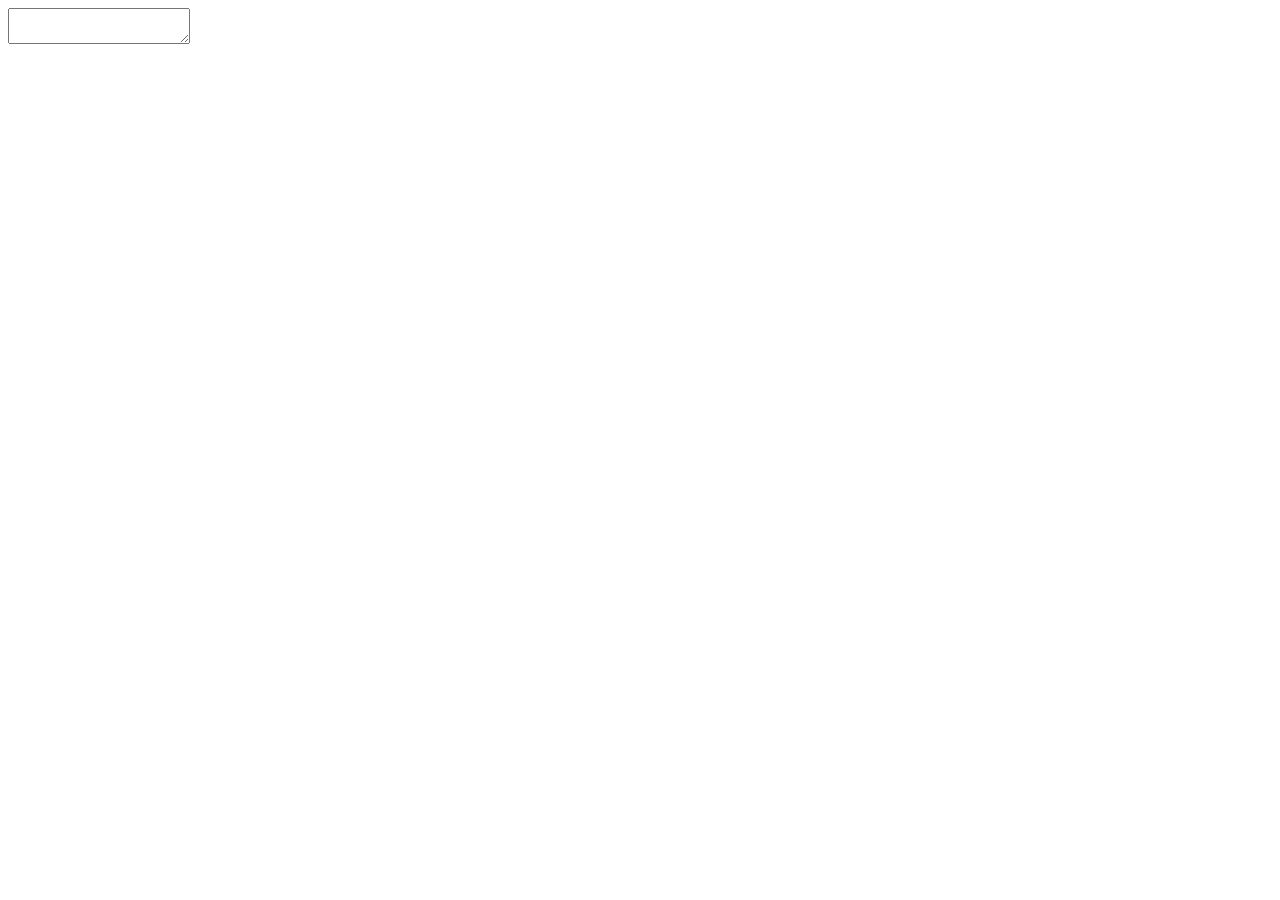
==== index.html @ db770cbd "Ordered directory contents" ====
<DOCTYPE html>
<html>
<head>
	<script src="http://ajax.googleapis.com/ajax/libs/jquery/1.11.1/jquery.min.js"></script>
    <script src="js/unjsonify.js"></script>
    <link href="css/styles.css" media="all" rel="stylesheet" type="text/css" />
</head>
<textarea id="jsonText"></textarea>

<script>

$(document).ready(function() {
	$(document).on("click", "a.expandable", function(){
        $(this).parent().children('div').toggle();
});

$('#jsonText').keypress(function(e) {
		if(e.charCode === 13) {
            unjsonify($(this).val(), function(data){
                 $(document.body).prepend(data);
            });
		}
	});

});
  

</script>

</html>
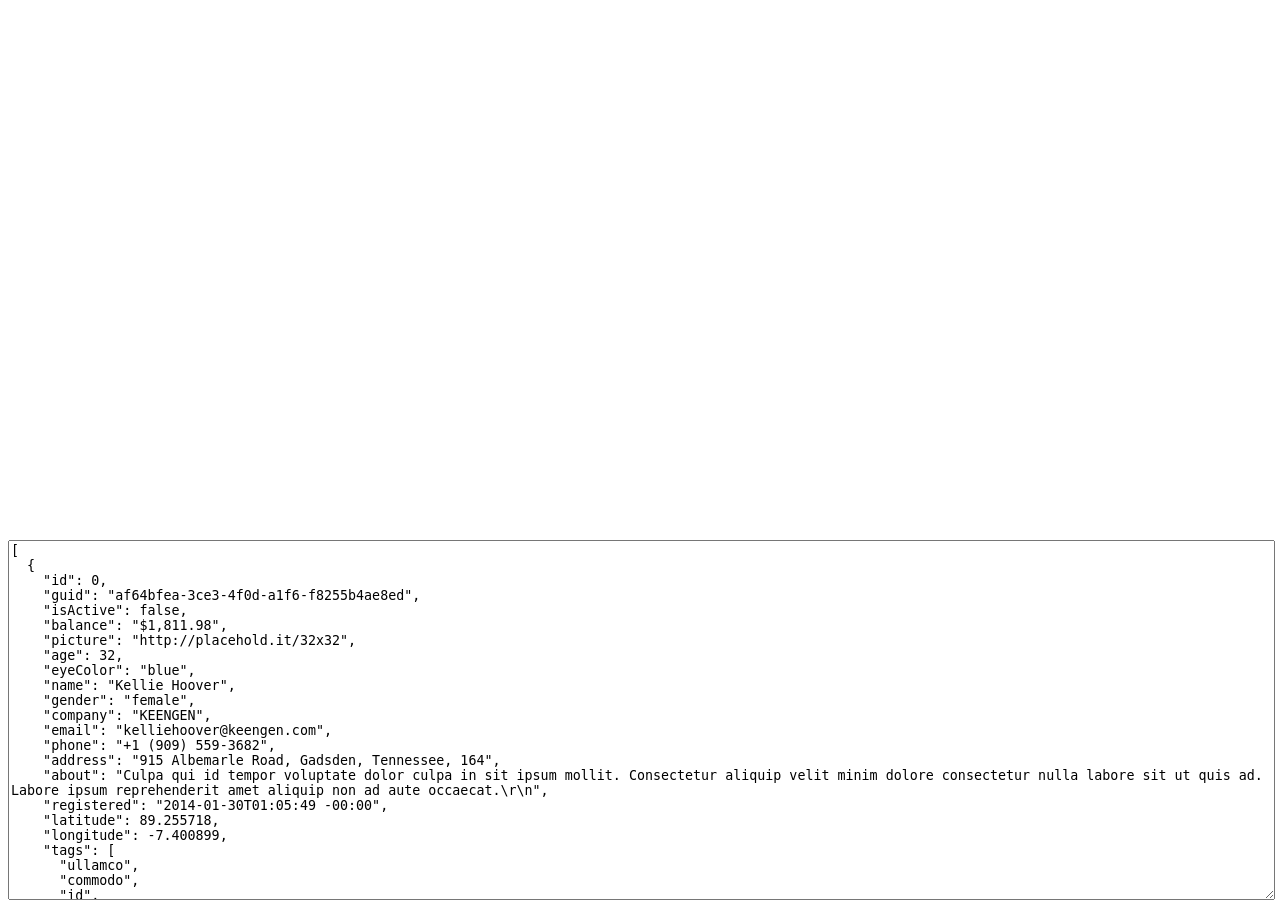
==== commit 62492e4a: "Gradual Improvements, tomorrow will re-write to be more semantic and utilise jquery to make life eas" ====
--- a/index.html
+++ b/index.html
@@ -5,7 +5,324 @@
     <script src="js/unjsonify.js"></script>
     <link href="css/styles.css" media="all" rel="stylesheet" type="text/css" />
 </head>
-<textarea id="jsonText"></textarea>
+
+<div class="container">
+
+
+
+</div>
+
+<!--Fill with ipsum json-->
+<textarea id="jsonText">[
+  {
+    "id": 0,
+    "guid": "af64bfea-3ce3-4f0d-a1f6-f8255b4ae8ed",
+    "isActive": false,
+    "balance": "$1,811.98",
+    "picture": "http://placehold.it/32x32",
+    "age": 32,
+    "eyeColor": "blue",
+    "name": "Kellie Hoover",
+    "gender": "female",
+    "company": "KEENGEN",
+    "email": "kelliehoover@keengen.com",
+    "phone": "+1 (909) 559-3682",
+    "address": "915 Albemarle Road, Gadsden, Tennessee, 164",
+    "about": "Culpa qui id tempor voluptate dolor culpa in sit ipsum mollit. Consectetur aliquip velit minim dolore consectetur nulla labore sit ut quis ad. Labore ipsum reprehenderit amet aliquip non ad aute occaecat.\r\n",
+    "registered": "2014-01-30T01:05:49 -00:00",
+    "latitude": 89.255718,
+    "longitude": -7.400899,
+    "tags": [
+      "ullamco",
+      "commodo",
+      "id",
+      "labore",
+      "tempor",
+      "Lorem",
+      "enim"
+    ],
+    "friends": [
+      {
+        "id": 0,
+        "name": "Maura Olson"
+      },
+      {
+        "id": 1,
+        "name": "Mccullough Frye"
+      },
+      {
+        "id": 2,
+        "name": "Rose Petersen"
+      }
+    ],
+    "greeting": "Hello, Kellie Hoover! You have 4 unread messages.",
+    "favoriteFruit": "banana"
+  },
+  {
+    "id": 1,
+    "guid": "90273ff7-8518-4cca-ac38-96da075dc3c1",
+    "isActive": true,
+    "balance": "$2,322.66",
+    "picture": "http://placehold.it/32x32",
+    "age": 25,
+    "eyeColor": "green",
+    "name": "Vonda Garner",
+    "gender": "female",
+    "company": "SNIPS",
+    "email": "vondagarner@snips.com",
+    "phone": "+1 (903) 593-2180",
+    "address": "560 Gaylord Drive, Dyckesville, Arkansas, 4079",
+    "about": "Laborum reprehenderit excepteur proident magna id consequat amet sint elit aliquip excepteur. Exercitation Lorem labore veniam duis. Sint culpa esse culpa in labore irure mollit pariatur nulla voluptate enim. Proident ex elit minim adipisicing non exercitation exercitation sunt ipsum cupidatat. Dolor nisi non ad non ut nisi ad ad aliquip. Irure reprehenderit veniam non voluptate fugiat consectetur nulla adipisicing excepteur laborum in reprehenderit. Officia culpa laborum quis aliquip dolore consectetur ad exercitation culpa.\r\n",
+    "registered": "2014-01-15T09:11:08 -00:00",
+    "latitude": -68.713516,
+    "longitude": 145.808526,
+    "tags": [
+      "enim",
+      "laborum",
+      "veniam",
+      "commodo",
+      "aliqua",
+      "dolor",
+      "consectetur"
+    ],
+    "friends": [
+      {
+        "id": 0,
+        "name": "Cristina Cohen"
+      },
+      {
+        "id": 1,
+        "name": "Clemons Henry"
+      },
+      {
+        "id": 2,
+        "name": "Dianne Jensen"
+      }
+    ],
+    "greeting": "Hello, Vonda Garner! You have 4 unread messages.",
+    "favoriteFruit": "banana"
+  },
+  {
+    "id": 2,
+    "guid": "c4dd2c6f-5b47-480c-b803-326da2eefff4",
+    "isActive": true,
+    "balance": "$3,385.53",
+    "picture": "http://placehold.it/32x32",
+    "age": 26,
+    "eyeColor": "brown",
+    "name": "Leach Simpson",
+    "gender": "male",
+    "company": "ANACHO",
+    "email": "leachsimpson@anacho.com",
+    "phone": "+1 (815) 570-2735",
+    "address": "651 Vandam Street, Tecolotito, Texas, 8814",
+    "about": "Magna sit aute do proident velit exercitation officia nulla eiusmod officia. Est exercitation ea officia cillum deserunt officia quis veniam adipisicing pariatur eu. Lorem ullamco adipisicing esse deserunt fugiat quis est.\r\n",
+    "registered": "2014-03-20T09:08:15 -00:00",
+    "latitude": -29.147048,
+    "longitude": -17.169712,
+    "tags": [
+      "voluptate",
+      "mollit",
+      "esse",
+      "in",
+      "mollit",
+      "ad",
+      "consequat"
+    ],
+    "friends": [
+      {
+        "id": 0,
+        "name": "Rosetta Velazquez"
+      },
+      {
+        "id": 1,
+        "name": "Paul Moon"
+      },
+      {
+        "id": 2,
+        "name": "Araceli Baker"
+      }
+    ],
+    "greeting": "Hello, Leach Simpson! You have 8 unread messages.",
+    "favoriteFruit": "strawberry"
+  },
+  {
+    "id": 3,
+    "guid": "4a289de9-df3a-4567-8cd8-2c2a9480e848",
+    "isActive": false,
+    "balance": "$3,839.99",
+    "picture": "http://placehold.it/32x32",
+    "age": 27,
+    "eyeColor": "brown",
+    "name": "Tucker Mcgee",
+    "gender": "male",
+    "company": "CHILLIUM",
+    "email": "tuckermcgee@chillium.com",
+    "phone": "+1 (824) 440-2557",
+    "address": "502 Harkness Avenue, Greenbush, Federated States Of Micronesia, 2116",
+    "about": "Pariatur eu excepteur culpa id voluptate non excepteur ipsum ullamco. Amet voluptate minim ut minim. Cupidatat labore laboris labore anim aute esse culpa pariatur cupidatat. Commodo ex laboris labore adipisicing duis sunt id do officia veniam ex. Veniam commodo incididunt mollit exercitation aliquip reprehenderit proident consequat nostrud dolor.\r\n",
+    "registered": "2014-03-05T00:09:10 -00:00",
+    "latitude": -29.330005,
+    "longitude": -169.779663,
+    "tags": [
+      "non",
+      "aliqua",
+      "eu",
+      "excepteur",
+      "exercitation",
+      "Lorem",
+      "laborum"
+    ],
+    "friends": [
+      {
+        "id": 0,
+        "name": "Aurora Barker"
+      },
+      {
+        "id": 1,
+        "name": "Alston Yang"
+      },
+      {
+        "id": 2,
+        "name": "Tate Roach"
+      }
+    ],
+    "greeting": "Hello, Tucker Mcgee! You have 10 unread messages.",
+    "favoriteFruit": "banana"
+  },
+  {
+    "id": 4,
+    "guid": "65f7fc34-0c4b-4a23-8f5f-e68508f8182b",
+    "isActive": true,
+    "balance": "$2,318.72",
+    "picture": "http://placehold.it/32x32",
+    "age": 25,
+    "eyeColor": "brown",
+    "name": "Barr Mclean",
+    "gender": "male",
+    "company": "QUADEEBO",
+    "email": "barrmclean@quadeebo.com",
+    "phone": "+1 (824) 596-2899",
+    "address": "584 Exeter Street, Kempton, Rhode Island, 9537",
+    "about": "Eiusmod magna exercitation proident excepteur velit irure eiusmod ut nostrud qui minim consectetur sit. Minim nulla dolore laboris quis labore pariatur ipsum ea irure anim ad in ea. Culpa tempor quis laboris velit reprehenderit aliquip in consectetur culpa sunt consectetur est laboris. Incididunt adipisicing ex enim veniam consectetur commodo. Commodo cupidatat proident ut ex voluptate duis quis labore.\r\n",
+    "registered": "2014-03-10T00:19:48 -00:00",
+    "latitude": -52.366339,
+    "longitude": -86.061741,
+    "tags": [
+      "ut",
+      "est",
+      "velit",
+      "non",
+      "in",
+      "est",
+      "voluptate"
+    ],
+    "friends": [
+      {
+        "id": 0,
+        "name": "Jeanie Sears"
+      },
+      {
+        "id": 1,
+        "name": "Fuller Keller"
+      },
+      {
+        "id": 2,
+        "name": "Nielsen Guy"
+      }
+    ],
+    "greeting": "Hello, Barr Mclean! You have 1 unread messages.",
+    "favoriteFruit": "banana"
+  },
+  {
+    "id": 5,
+    "guid": "c8ae5f98-a6e8-4599-9f60-21e9666b308a",
+    "isActive": true,
+    "balance": "$3,381.16",
+    "picture": "http://placehold.it/32x32",
+    "age": 36,
+    "eyeColor": "brown",
+    "name": "Wiggins Maldonado",
+    "gender": "male",
+    "company": "OPPORTECH",
+    "email": "wigginsmaldonado@opportech.com",
+    "phone": "+1 (965) 528-3205",
+    "address": "584 Marconi Place, Titanic, South Carolina, 5871",
+    "about": "Irure minim sunt ea duis occaecat adipisicing deserunt commodo laboris laborum consectetur nulla quis. Labore et enim deserunt enim labore nostrud id et irure quis incididunt anim. Est eiusmod excepteur quis incididunt fugiat pariatur. In mollit ut et eu enim nisi nulla. Minim cillum do nisi aliquip sint labore pariatur et. Esse qui occaecat irure anim reprehenderit occaecat sint do irure quis qui voluptate.\r\n",
+    "registered": "2014-07-12T07:28:53 -01:00",
+    "latitude": 35.870117,
+    "longitude": 154.859492,
+    "tags": [
+      "adipisicing",
+      "Lorem",
+      "id",
+      "culpa",
+      "enim",
+      "nisi",
+      "dolor"
+    ],
+    "friends": [
+      {
+        "id": 0,
+        "name": "Fletcher Ochoa"
+      },
+      {
+        "id": 1,
+        "name": "Nichole Monroe"
+      },
+      {
+        "id": 2,
+        "name": "Bridget Nunez"
+      }
+    ],
+    "greeting": "Hello, Wiggins Maldonado! You have 4 unread messages.",
+    "favoriteFruit": "apple"
+  },
+  {
+    "id": 6,
+    "guid": "01967fe0-bc13-4356-8944-255ea8ccacbc",
+    "isActive": true,
+    "balance": "$2,662.26",
+    "picture": "http://placehold.it/32x32",
+    "age": 37,
+    "eyeColor": "brown",
+    "name": "Dena Nolan",
+    "gender": "female",
+    "company": "PHORMULA",
+    "email": "denanolan@phormula.com",
+    "phone": "+1 (986) 501-2561",
+    "address": "549 Verona Place, Marysville, Virginia, 8399",
+    "about": "Sunt minim minim nostrud ut fugiat incididunt qui reprehenderit proident proident. Id amet laborum aliquip reprehenderit deserunt nostrud eiusmod adipisicing nostrud laboris aliqua. Eu ipsum nostrud commodo magna. Excepteur culpa quis esse esse. Pariatur fugiat sunt nisi consequat non. Aliquip mollit cillum officia magna minim veniam officia qui exercitation. Reprehenderit dolor esse minim anim.\r\n",
+    "registered": "2014-01-22T22:27:13 -00:00",
+    "latitude": 55.112468,
+    "longitude": -132.719551,
+    "tags": [
+      "aliquip",
+      "aliqua",
+      "aliquip",
+      "nisi",
+      "commodo",
+      "aliquip",
+      "qui"
+    ],
+    "friends": [
+      {
+        "id": 0,
+        "name": "Lynda Camacho"
+      },
+      {
+        "id": 1,
+        "name": "Mable Stephenson"
+      },
+      {
+        "id": 2,
+        "name": "Landry Stark"
+      }
+    ],
+    "greeting": "Hello, Dena Nolan! You have 2 unread messages.",
+    "favoriteFruit": "strawberry"
+  }
+]</textarea>
 
 <script>
 
@@ -16,8 +333,10 @@
 
 $('#jsonText').keypress(function(e) {
 		if(e.charCode === 13) {
-            unjsonify($(this).val(), function(data){
-                 $(document.body).prepend(data);
+            
+            unjsonify($(this).val(), { jump: true }, function(data){
+                 $(".container").html("");
+                 $(".container").append(data);
             });
 		}
 	});
--- a/css/styles.css
+++ b/css/styles.css
@@ -0,0 +1,81 @@
+/* line 2, ../sass/styles.scss */
+ul li {
+  margin: 10px;
+  border-left: 1px solid #444;
+}
+/* line 6, ../sass/styles.scss */
+ul li p#ref, ul li b#ref, ul li a#ref {
+  color: blue;
+  display: inline-block;
+}
+/* line 10, ../sass/styles.scss */
+ul li p#prop, ul li b#prop, ul li a#prop {
+  color: red;
+  display: inline-block;
+}
+/* line 14, ../sass/styles.scss */
+ul li p#type, ul li b#type, ul li a#type {
+  color: green;
+  display: inline-block;
+}
+/* line 18, ../sass/styles.scss */
+ul li p:hover, ul li b:hover, ul li a:hover {
+  position: relative;
+}
+/* line 21, ../sass/styles.scss */
+ul li p[title]:hover:after, ul li b[title]:hover:after, ul li a[title]:hover:after {
+  content: attr(title);
+  padding: 4px 8px;
+  color: #333;
+  position: absolute;
+  left: 0;
+  top: 100%;
+  white-space: nowrap;
+  z-index: 20px;
+  -moz-border-radius: 5px;
+  -webkit-border-radius: 5px;
+  border-radius: 5px;
+  -moz-box-shadow: 0px 0px 4px #222;
+  -webkit-box-shadow: 0px 0px 4px #222;
+  box-shadow: 0px 0px 4px #222;
+  background-image: -moz-linear-gradient(top, #eeeeee, #cccccc);
+  background-image: -webkit-gradient(linear, left top, left bottom, color-stop(0, #eeeeee), color-stop(1, #cccccc));
+  background-image: -webkit-linear-gradient(top, #eeeeee, #cccccc);
+  background-image: -moz-linear-gradient(top, #eeeeee, #cccccc);
+  background-image: -ms-linear-gradient(top, #eeeeee, #cccccc);
+  background-image: -o-linear-gradient(top, #eeeeee, #cccccc);
+}
+
+/* line 48, ../sass/styles.scss */
+div.container {
+  height: 60%;
+  width: 99%;
+  overflow-x: auto;
+}
+
+/* line 57, ../sass/styles.scss */
+textarea#jsonText {
+  position: absolute;
+  bottom: 0;
+  width: 99%;
+  height: 40%;
+}
+
+/* line 65, ../sass/styles.scss */
+div.expandable {
+  display: none;
+}
+
+/* line 71, ../sass/styles.scss */
+a.node.expandable {
+  top: 50%;
+  padding: 10px;
+  margin-top: -1em;
+  background-color: black;
+  color: white;
+  height: 2em;
+  width: 2em;
+  line-height: 2em;
+  text-align: center;
+  font-weight: bold;
+}
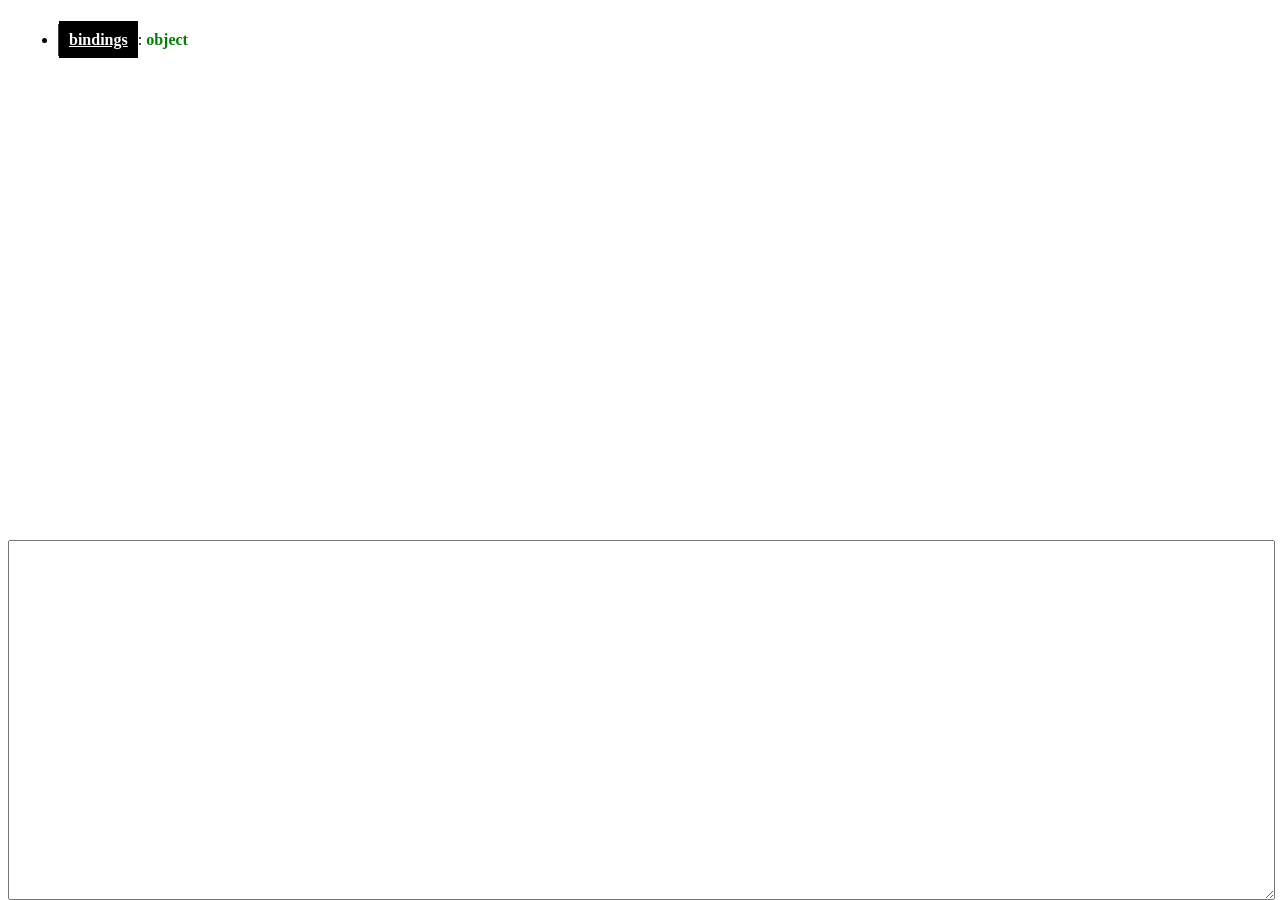
==== commit 1f7a3d7e: "Added todo file and conditionals for text/javascript objects" ====
--- a/index.html
+++ b/index.html
@@ -13,320 +13,24 @@
 </div>
 
 <!--Fill with ipsum json-->
-<textarea id="jsonText">[
-  {
-    "id": 0,
-    "guid": "af64bfea-3ce3-4f0d-a1f6-f8255b4ae8ed",
-    "isActive": false,
-    "balance": "$1,811.98",
-    "picture": "http://placehold.it/32x32",
-    "age": 32,
-    "eyeColor": "blue",
-    "name": "Kellie Hoover",
-    "gender": "female",
-    "company": "KEENGEN",
-    "email": "kelliehoover@keengen.com",
-    "phone": "+1 (909) 559-3682",
-    "address": "915 Albemarle Road, Gadsden, Tennessee, 164",
-    "about": "Culpa qui id tempor voluptate dolor culpa in sit ipsum mollit. Consectetur aliquip velit minim dolore consectetur nulla labore sit ut quis ad. Labore ipsum reprehenderit amet aliquip non ad aute occaecat.\r\n",
-    "registered": "2014-01-30T01:05:49 -00:00",
-    "latitude": 89.255718,
-    "longitude": -7.400899,
-    "tags": [
-      "ullamco",
-      "commodo",
-      "id",
-      "labore",
-      "tempor",
-      "Lorem",
-      "enim"
-    ],
-    "friends": [
-      {
-        "id": 0,
-        "name": "Maura Olson"
-      },
-      {
-        "id": 1,
-        "name": "Mccullough Frye"
-      },
-      {
-        "id": 2,
-        "name": "Rose Petersen"
-      }
-    ],
-    "greeting": "Hello, Kellie Hoover! You have 4 unread messages.",
-    "favoriteFruit": "banana"
-  },
-  {
-    "id": 1,
-    "guid": "90273ff7-8518-4cca-ac38-96da075dc3c1",
-    "isActive": true,
-    "balance": "$2,322.66",
-    "picture": "http://placehold.it/32x32",
-    "age": 25,
-    "eyeColor": "green",
-    "name": "Vonda Garner",
-    "gender": "female",
-    "company": "SNIPS",
-    "email": "vondagarner@snips.com",
-    "phone": "+1 (903) 593-2180",
-    "address": "560 Gaylord Drive, Dyckesville, Arkansas, 4079",
-    "about": "Laborum reprehenderit excepteur proident magna id consequat amet sint elit aliquip excepteur. Exercitation Lorem labore veniam duis. Sint culpa esse culpa in labore irure mollit pariatur nulla voluptate enim. Proident ex elit minim adipisicing non exercitation exercitation sunt ipsum cupidatat. Dolor nisi non ad non ut nisi ad ad aliquip. Irure reprehenderit veniam non voluptate fugiat consectetur nulla adipisicing excepteur laborum in reprehenderit. Officia culpa laborum quis aliquip dolore consectetur ad exercitation culpa.\r\n",
-    "registered": "2014-01-15T09:11:08 -00:00",
-    "latitude": -68.713516,
-    "longitude": 145.808526,
-    "tags": [
-      "enim",
-      "laborum",
-      "veniam",
-      "commodo",
-      "aliqua",
-      "dolor",
-      "consectetur"
-    ],
-    "friends": [
-      {
-        "id": 0,
-        "name": "Cristina Cohen"
-      },
-      {
-        "id": 1,
-        "name": "Clemons Henry"
-      },
-      {
-        "id": 2,
-        "name": "Dianne Jensen"
-      }
-    ],
-    "greeting": "Hello, Vonda Garner! You have 4 unread messages.",
-    "favoriteFruit": "banana"
-  },
-  {
-    "id": 2,
-    "guid": "c4dd2c6f-5b47-480c-b803-326da2eefff4",
-    "isActive": true,
-    "balance": "$3,385.53",
-    "picture": "http://placehold.it/32x32",
-    "age": 26,
-    "eyeColor": "brown",
-    "name": "Leach Simpson",
-    "gender": "male",
-    "company": "ANACHO",
-    "email": "leachsimpson@anacho.com",
-    "phone": "+1 (815) 570-2735",
-    "address": "651 Vandam Street, Tecolotito, Texas, 8814",
-    "about": "Magna sit aute do proident velit exercitation officia nulla eiusmod officia. Est exercitation ea officia cillum deserunt officia quis veniam adipisicing pariatur eu. Lorem ullamco adipisicing esse deserunt fugiat quis est.\r\n",
-    "registered": "2014-03-20T09:08:15 -00:00",
-    "latitude": -29.147048,
-    "longitude": -17.169712,
-    "tags": [
-      "voluptate",
-      "mollit",
-      "esse",
-      "in",
-      "mollit",
-      "ad",
-      "consequat"
-    ],
-    "friends": [
-      {
-        "id": 0,
-        "name": "Rosetta Velazquez"
-      },
-      {
-        "id": 1,
-        "name": "Paul Moon"
-      },
-      {
-        "id": 2,
-        "name": "Araceli Baker"
-      }
-    ],
-    "greeting": "Hello, Leach Simpson! You have 8 unread messages.",
-    "favoriteFruit": "strawberry"
-  },
-  {
-    "id": 3,
-    "guid": "4a289de9-df3a-4567-8cd8-2c2a9480e848",
-    "isActive": false,
-    "balance": "$3,839.99",
-    "picture": "http://placehold.it/32x32",
-    "age": 27,
-    "eyeColor": "brown",
-    "name": "Tucker Mcgee",
-    "gender": "male",
-    "company": "CHILLIUM",
-    "email": "tuckermcgee@chillium.com",
-    "phone": "+1 (824) 440-2557",
-    "address": "502 Harkness Avenue, Greenbush, Federated States Of Micronesia, 2116",
-    "about": "Pariatur eu excepteur culpa id voluptate non excepteur ipsum ullamco. Amet voluptate minim ut minim. Cupidatat labore laboris labore anim aute esse culpa pariatur cupidatat. Commodo ex laboris labore adipisicing duis sunt id do officia veniam ex. Veniam commodo incididunt mollit exercitation aliquip reprehenderit proident consequat nostrud dolor.\r\n",
-    "registered": "2014-03-05T00:09:10 -00:00",
-    "latitude": -29.330005,
-    "longitude": -169.779663,
-    "tags": [
-      "non",
-      "aliqua",
-      "eu",
-      "excepteur",
-      "exercitation",
-      "Lorem",
-      "laborum"
-    ],
-    "friends": [
-      {
-        "id": 0,
-        "name": "Aurora Barker"
-      },
-      {
-        "id": 1,
-        "name": "Alston Yang"
-      },
-      {
-        "id": 2,
-        "name": "Tate Roach"
-      }
-    ],
-    "greeting": "Hello, Tucker Mcgee! You have 10 unread messages.",
-    "favoriteFruit": "banana"
-  },
-  {
-    "id": 4,
-    "guid": "65f7fc34-0c4b-4a23-8f5f-e68508f8182b",
-    "isActive": true,
-    "balance": "$2,318.72",
-    "picture": "http://placehold.it/32x32",
-    "age": 25,
-    "eyeColor": "brown",
-    "name": "Barr Mclean",
-    "gender": "male",
-    "company": "QUADEEBO",
-    "email": "barrmclean@quadeebo.com",
-    "phone": "+1 (824) 596-2899",
-    "address": "584 Exeter Street, Kempton, Rhode Island, 9537",
-    "about": "Eiusmod magna exercitation proident excepteur velit irure eiusmod ut nostrud qui minim consectetur sit. Minim nulla dolore laboris quis labore pariatur ipsum ea irure anim ad in ea. Culpa tempor quis laboris velit reprehenderit aliquip in consectetur culpa sunt consectetur est laboris. Incididunt adipisicing ex enim veniam consectetur commodo. Commodo cupidatat proident ut ex voluptate duis quis labore.\r\n",
-    "registered": "2014-03-10T00:19:48 -00:00",
-    "latitude": -52.366339,
-    "longitude": -86.061741,
-    "tags": [
-      "ut",
-      "est",
-      "velit",
-      "non",
-      "in",
-      "est",
-      "voluptate"
-    ],
-    "friends": [
-      {
-        "id": 0,
-        "name": "Jeanie Sears"
-      },
-      {
-        "id": 1,
-        "name": "Fuller Keller"
-      },
-      {
-        "id": 2,
-        "name": "Nielsen Guy"
-      }
-    ],
-    "greeting": "Hello, Barr Mclean! You have 1 unread messages.",
-    "favoriteFruit": "banana"
-  },
-  {
-    "id": 5,
-    "guid": "c8ae5f98-a6e8-4599-9f60-21e9666b308a",
-    "isActive": true,
-    "balance": "$3,381.16",
-    "picture": "http://placehold.it/32x32",
-    "age": 36,
-    "eyeColor": "brown",
-    "name": "Wiggins Maldonado",
-    "gender": "male",
-    "company": "OPPORTECH",
-    "email": "wigginsmaldonado@opportech.com",
-    "phone": "+1 (965) 528-3205",
-    "address": "584 Marconi Place, Titanic, South Carolina, 5871",
-    "about": "Irure minim sunt ea duis occaecat adipisicing deserunt commodo laboris laborum consectetur nulla quis. Labore et enim deserunt enim labore nostrud id et irure quis incididunt anim. Est eiusmod excepteur quis incididunt fugiat pariatur. In mollit ut et eu enim nisi nulla. Minim cillum do nisi aliquip sint labore pariatur et. Esse qui occaecat irure anim reprehenderit occaecat sint do irure quis qui voluptate.\r\n",
-    "registered": "2014-07-12T07:28:53 -01:00",
-    "latitude": 35.870117,
-    "longitude": 154.859492,
-    "tags": [
-      "adipisicing",
-      "Lorem",
-      "id",
-      "culpa",
-      "enim",
-      "nisi",
-      "dolor"
-    ],
-    "friends": [
-      {
-        "id": 0,
-        "name": "Fletcher Ochoa"
-      },
-      {
-        "id": 1,
-        "name": "Nichole Monroe"
-      },
-      {
-        "id": 2,
-        "name": "Bridget Nunez"
-      }
-    ],
-    "greeting": "Hello, Wiggins Maldonado! You have 4 unread messages.",
-    "favoriteFruit": "apple"
-  },
-  {
-    "id": 6,
-    "guid": "01967fe0-bc13-4356-8944-255ea8ccacbc",
-    "isActive": true,
-    "balance": "$2,662.26",
-    "picture": "http://placehold.it/32x32",
-    "age": 37,
-    "eyeColor": "brown",
-    "name": "Dena Nolan",
-    "gender": "female",
-    "company": "PHORMULA",
-    "email": "denanolan@phormula.com",
-    "phone": "+1 (986) 501-2561",
-    "address": "549 Verona Place, Marysville, Virginia, 8399",
-    "about": "Sunt minim minim nostrud ut fugiat incididunt qui reprehenderit proident proident. Id amet laborum aliquip reprehenderit deserunt nostrud eiusmod adipisicing nostrud laboris aliqua. Eu ipsum nostrud commodo magna. Excepteur culpa quis esse esse. Pariatur fugiat sunt nisi consequat non. Aliquip mollit cillum officia magna minim veniam officia qui exercitation. Reprehenderit dolor esse minim anim.\r\n",
-    "registered": "2014-01-22T22:27:13 -00:00",
-    "latitude": 55.112468,
-    "longitude": -132.719551,
-    "tags": [
-      "aliquip",
-      "aliqua",
-      "aliquip",
-      "nisi",
-      "commodo",
-      "aliquip",
-      "qui"
-    ],
-    "friends": [
-      {
-        "id": 0,
-        "name": "Lynda Camacho"
-      },
-      {
-        "id": 1,
-        "name": "Mable Stephenson"
-      },
-      {
-        "id": 2,
-        "name": "Landry Stark"
-      }
-    ],
-    "greeting": "Hello, Dena Nolan! You have 2 unread messages.",
-    "favoriteFruit": "strawberry"
-  }
-]</textarea>
+<textarea id="jsonText"></textarea>
 
 <script>
+var json = {"bindings": [
+        {"ircEvent": "PRIVMSG", "method": "newURI", "regex": "^http://.*"},
+        {"ircEvent": "PRIVMSG", "method": "deleteURI", "regex": "^delete.*"},
+        {"ircEvent": "PRIVMSG", "method": "randomURI", "regex": "^random.*"}
+    ]
+};
+
 
 $(document).ready(function() {
+    //Init with basic json file
+    unjsonify(json, { jump: true }, function(data){
+                 $(".container").html("");
+                 $(".container").append(data);
+    });
+
 	$(document).on("click", "a.expandable", function(){
         $(this).parent().children('div').toggle();
 });
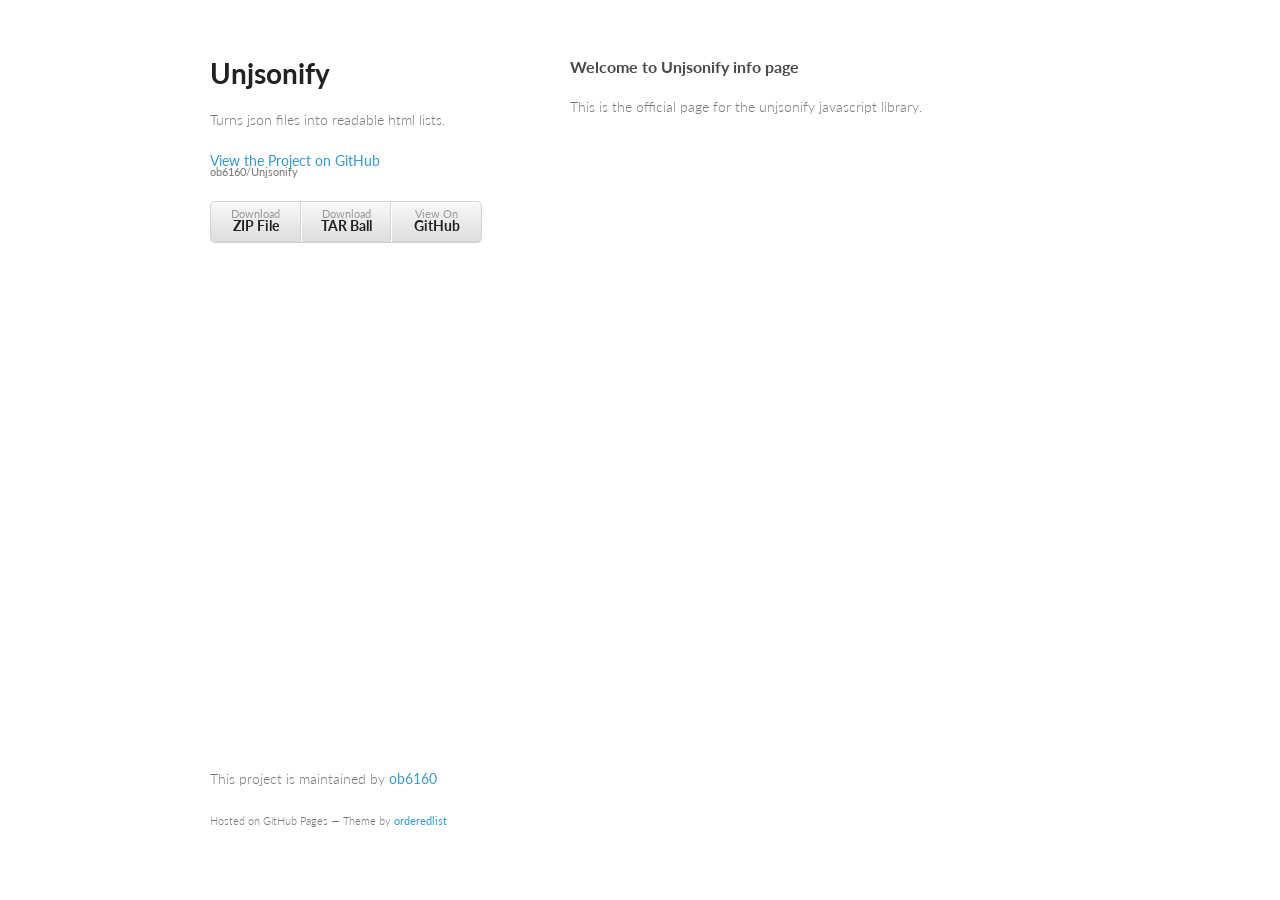
==== commit 89c8f73e: "Create gh-pages branch via GitHub" ====
--- a/index.html
+++ b/index.html
@@ -1,53 +1,44 @@
-<DOCTYPE html>
+<!doctype html>
 <html>
-<head>
-	<script src="http://ajax.googleapis.com/ajax/libs/jquery/1.11.1/jquery.min.js"></script>
-    <script src="js/unjsonify.js"></script>
-    <link href="css/styles.css" media="all" rel="stylesheet" type="text/css" />
-</head>
+  <head>
+    <meta charset="utf-8">
+    <meta http-equiv="X-UA-Compatible" content="chrome=1">
+    <title>Unjsonify by ob6160</title>
 
-<div class="container">
+    <link rel="stylesheet" href="stylesheets/styles.css">
+    <link rel="stylesheet" href="stylesheets/pygment_trac.css">
+    <meta name="viewport" content="width=device-width, initial-scale=1, user-scalable=no">
+    <!--[if lt IE 9]>
+    <script src="//html5shiv.googlecode.com/svn/trunk/html5.js"></script>
+    <![endif]-->
+  </head>
+  <body>
+    <div class="wrapper">
+      <header>
+        <h1>Unjsonify</h1>
+        <p>Turns json files into readable html lists.</p>
+
+        <p class="view"><a href="https://github.com/ob6160/Unjsonify">View the Project on GitHub <small>ob6160/Unjsonify</small></a></p>
 
 
+        <ul>
+          <li><a href="https://github.com/ob6160/Unjsonify/zipball/master">Download <strong>ZIP File</strong></a></li>
+          <li><a href="https://github.com/ob6160/Unjsonify/tarball/master">Download <strong>TAR Ball</strong></a></li>
+          <li><a href="https://github.com/ob6160/Unjsonify">View On <strong>GitHub</strong></a></li>
+        </ul>
+      </header>
+      <section>
+        <h3>
+<a name="welcome-to-unjsonify-info-page" class="anchor" href="#welcome-to-unjsonify-info-page"><span class="octicon octicon-link"></span></a>Welcome to Unjsonify info page</h3>
 
-</div>
-
-<!--Fill with ipsum json-->
-<textarea id="jsonText"></textarea>
-
-<script>
-var json = {"bindings": [
-        {"ircEvent": "PRIVMSG", "method": "newURI", "regex": "^http://.*"},
-        {"ircEvent": "PRIVMSG", "method": "deleteURI", "regex": "^delete.*"},
-        {"ircEvent": "PRIVMSG", "method": "randomURI", "regex": "^random.*"}
-    ]
-};
-
-
-$(document).ready(function() {
-    //Init with basic json file
-    unjsonify(json, { jump: true }, function(data){
-                 $(".container").html("");
-                 $(".container").append(data);
-    });
-
-	$(document).on("click", "a.expandable", function(){
-        $(this).parent().children('div').toggle();
-});
-
-$('#jsonText').keypress(function(e) {
-		if(e.charCode === 13) {
-            
-            unjsonify($(this).val(), { jump: true }, function(data){
-                 $(".container").html("");
-                 $(".container").append(data);
-            });
-		}
-	});
-
-});
-  
-
-</script>
-
+<p>This is the official page for the unjsonify javascript library.</p>
+      </section>
+      <footer>
+        <p>This project is maintained by <a href="https://github.com/ob6160">ob6160</a></p>
+        <p><small>Hosted on GitHub Pages &mdash; Theme by <a href="https://github.com/orderedlist">orderedlist</a></small></p>
+      </footer>
+    </div>
+    <script src="javascripts/scale.fix.js"></script>
+    
+  </body>
 </html>
--- a/stylesheets/styles.css
+++ b/stylesheets/styles.css
@@ -0,0 +1,255 @@
+@import url(https://fonts.googleapis.com/css?family=Lato:300italic,700italic,300,700);
+
+body {
+  padding:50px;
+  font:14px/1.5 Lato, "Helvetica Neue", Helvetica, Arial, sans-serif;
+  color:#777;
+  font-weight:300;
+}
+
+h1, h2, h3, h4, h5, h6 {
+  color:#222;
+  margin:0 0 20px;
+}
+
+p, ul, ol, table, pre, dl {
+  margin:0 0 20px;
+}
+
+h1, h2, h3 {
+  line-height:1.1;
+}
+
+h1 {
+  font-size:28px;
+}
+
+h2 {
+  color:#393939;
+}
+
+h3, h4, h5, h6 {
+  color:#494949;
+}
+
+a {
+  color:#39c;
+  font-weight:400;
+  text-decoration:none;
+}
+
+a small {
+  font-size:11px;
+  color:#777;
+  margin-top:-0.6em;
+  display:block;
+}
+
+.wrapper {
+  width:860px;
+  margin:0 auto;
+}
+
+blockquote {
+  border-left:1px solid #e5e5e5;
+  margin:0;
+  padding:0 0 0 20px;
+  font-style:italic;
+}
+
+code, pre {
+  font-family:Monaco, Bitstream Vera Sans Mono, Lucida Console, Terminal;
+  color:#333;
+  font-size:12px;
+}
+
+pre {
+  padding:8px 15px;
+  background: #f8f8f8;  
+  border-radius:5px;
+  border:1px solid #e5e5e5;
+  overflow-x: auto;
+}
+
+table {
+  width:100%;
+  border-collapse:collapse;
+}
+
+th, td {
+  text-align:left;
+  padding:5px 10px;
+  border-bottom:1px solid #e5e5e5;
+}
+
+dt {
+  color:#444;
+  font-weight:700;
+}
+
+th {
+  color:#444;
+}
+
+img {
+  max-width:100%;
+}
+
+header {
+  width:270px;
+  float:left;
+  position:fixed;
+}
+
+header ul {
+  list-style:none;
+  height:40px;
+  
+  padding:0;
+  
+  background: #eee;
+  background: -moz-linear-gradient(top, #f8f8f8 0%, #dddddd 100%);
+  background: -webkit-gradient(linear, left top, left bottom, color-stop(0%,#f8f8f8), color-stop(100%,#dddddd));
+  background: -webkit-linear-gradient(top, #f8f8f8 0%,#dddddd 100%);
+  background: -o-linear-gradient(top, #f8f8f8 0%,#dddddd 100%);
+  background: -ms-linear-gradient(top, #f8f8f8 0%,#dddddd 100%);
+  background: linear-gradient(top, #f8f8f8 0%,#dddddd 100%);
+  
+  border-radius:5px;
+  border:1px solid #d2d2d2;
+  box-shadow:inset #fff 0 1px 0, inset rgba(0,0,0,0.03) 0 -1px 0;
+  width:270px;
+}
+
+header li {
+  width:89px;
+  float:left;
+  border-right:1px solid #d2d2d2;
+  height:40px;
+}
+
+header ul a {
+  line-height:1;
+  font-size:11px;
+  color:#999;
+  display:block;
+  text-align:center;
+  padding-top:6px;
+  height:40px;
+}
+
+strong {
+  color:#222;
+  font-weight:700;
+}
+
+header ul li + li {
+  width:88px;
+  border-left:1px solid #fff;
+}
+
+header ul li + li + li {
+  border-right:none;
+  width:89px;
+}
+
+header ul a strong {
+  font-size:14px;
+  display:block;
+  color:#222;
+}
+
+section {
+  width:500px;
+  float:right;
+  padding-bottom:50px;
+}
+
+small {
+  font-size:11px;
+}
+
+hr {
+  border:0;
+  background:#e5e5e5;
+  height:1px;
+  margin:0 0 20px;
+}
+
+footer {
+  width:270px;
+  float:left;
+  position:fixed;
+  bottom:50px;
+}
+
+@media print, screen and (max-width: 960px) {
+  
+  div.wrapper {
+    width:auto;
+    margin:0;
+  }
+  
+  header, section, footer {
+    float:none;
+    position:static;
+    width:auto;
+  }
+  
+  header {
+    padding-right:320px;
+  }
+  
+  section {
+    border:1px solid #e5e5e5;
+    border-width:1px 0;
+    padding:20px 0;
+    margin:0 0 20px;
+  }
+  
+  header a small {
+    display:inline;
+  }
+  
+  header ul {
+    position:absolute;
+    right:50px;
+    top:52px;
+  }
+}
+
+@media print, screen and (max-width: 720px) {
+  body {
+    word-wrap:break-word;
+  }
+  
+  header {
+    padding:0;
+  }
+  
+  header ul, header p.view {
+    position:static;
+  }
+  
+  pre, code {
+    word-wrap:normal;
+  }
+}
+
+@media print, screen and (max-width: 480px) {
+  body {
+    padding:15px;
+  }
+  
+  header ul {
+    display:none;
+  }
+}
+
+@media print {
+  body {
+    padding:0.4in;
+    font-size:12pt;
+    color:#444;
+  }
+}
--- a/stylesheets/pygment_trac.css
+++ b/stylesheets/pygment_trac.css
@@ -0,0 +1,69 @@
+.highlight  { background: #ffffff; }
+.highlight .c { color: #999988; font-style: italic } /* Comment */
+.highlight .err { color: #a61717; background-color: #e3d2d2 } /* Error */
+.highlight .k { font-weight: bold } /* Keyword */
+.highlight .o { font-weight: bold } /* Operator */
+.highlight .cm { color: #999988; font-style: italic } /* Comment.Multiline */
+.highlight .cp { color: #999999; font-weight: bold } /* Comment.Preproc */
+.highlight .c1 { color: #999988; font-style: italic } /* Comment.Single */
+.highlight .cs { color: #999999; font-weight: bold; font-style: italic } /* Comment.Special */
+.highlight .gd { color: #000000; background-color: #ffdddd } /* Generic.Deleted */
+.highlight .gd .x { color: #000000; background-color: #ffaaaa } /* Generic.Deleted.Specific */
+.highlight .ge { font-style: italic } /* Generic.Emph */
+.highlight .gr { color: #aa0000 } /* Generic.Error */
+.highlight .gh { color: #999999 } /* Generic.Heading */
+.highlight .gi { color: #000000; background-color: #ddffdd } /* Generic.Inserted */
+.highlight .gi .x { color: #000000; background-color: #aaffaa } /* Generic.Inserted.Specific */
+.highlight .go { color: #888888 } /* Generic.Output */
+.highlight .gp { color: #555555 } /* Generic.Prompt */
+.highlight .gs { font-weight: bold } /* Generic.Strong */
+.highlight .gu { color: #800080; font-weight: bold; } /* Generic.Subheading */
+.highlight .gt { color: #aa0000 } /* Generic.Traceback */
+.highlight .kc { font-weight: bold } /* Keyword.Constant */
+.highlight .kd { font-weight: bold } /* Keyword.Declaration */
+.highlight .kn { font-weight: bold } /* Keyword.Namespace */
+.highlight .kp { font-weight: bold } /* Keyword.Pseudo */
+.highlight .kr { font-weight: bold } /* Keyword.Reserved */
+.highlight .kt { color: #445588; font-weight: bold } /* Keyword.Type */
+.highlight .m { color: #009999 } /* Literal.Number */
+.highlight .s { color: #d14 } /* Literal.String */
+.highlight .na { color: #008080 } /* Name.Attribute */
+.highlight .nb { color: #0086B3 } /* Name.Builtin */
+.highlight .nc { color: #445588; font-weight: bold } /* Name.Class */
+.highlight .no { color: #008080 } /* Name.Constant */
+.highlight .ni { color: #800080 } /* Name.Entity */
+.highlight .ne { color: #990000; font-weight: bold } /* Name.Exception */
+.highlight .nf { color: #990000; font-weight: bold } /* Name.Function */
+.highlight .nn { color: #555555 } /* Name.Namespace */
+.highlight .nt { color: #000080 } /* Name.Tag */
+.highlight .nv { color: #008080 } /* Name.Variable */
+.highlight .ow { font-weight: bold } /* Operator.Word */
+.highlight .w { color: #bbbbbb } /* Text.Whitespace */
+.highlight .mf { color: #009999 } /* Literal.Number.Float */
+.highlight .mh { color: #009999 } /* Literal.Number.Hex */
+.highlight .mi { color: #009999 } /* Literal.Number.Integer */
+.highlight .mo { color: #009999 } /* Literal.Number.Oct */
+.highlight .sb { color: #d14 } /* Literal.String.Backtick */
+.highlight .sc { color: #d14 } /* Literal.String.Char */
+.highlight .sd { color: #d14 } /* Literal.String.Doc */
+.highlight .s2 { color: #d14 } /* Literal.String.Double */
+.highlight .se { color: #d14 } /* Literal.String.Escape */
+.highlight .sh { color: #d14 } /* Literal.String.Heredoc */
+.highlight .si { color: #d14 } /* Literal.String.Interpol */
+.highlight .sx { color: #d14 } /* Literal.String.Other */
+.highlight .sr { color: #009926 } /* Literal.String.Regex */
+.highlight .s1 { color: #d14 } /* Literal.String.Single */
+.highlight .ss { color: #990073 } /* Literal.String.Symbol */
+.highlight .bp { color: #999999 } /* Name.Builtin.Pseudo */
+.highlight .vc { color: #008080 } /* Name.Variable.Class */
+.highlight .vg { color: #008080 } /* Name.Variable.Global */
+.highlight .vi { color: #008080 } /* Name.Variable.Instance */
+.highlight .il { color: #009999 } /* Literal.Number.Integer.Long */
+
+.type-csharp .highlight .k { color: #0000FF }
+.type-csharp .highlight .kt { color: #0000FF }
+.type-csharp .highlight .nf { color: #000000; font-weight: normal }
+.type-csharp .highlight .nc { color: #2B91AF }
+.type-csharp .highlight .nn { color: #000000 }
+.type-csharp .highlight .s { color: #A31515 }
+.type-csharp .highlight .sc { color: #A31515 }
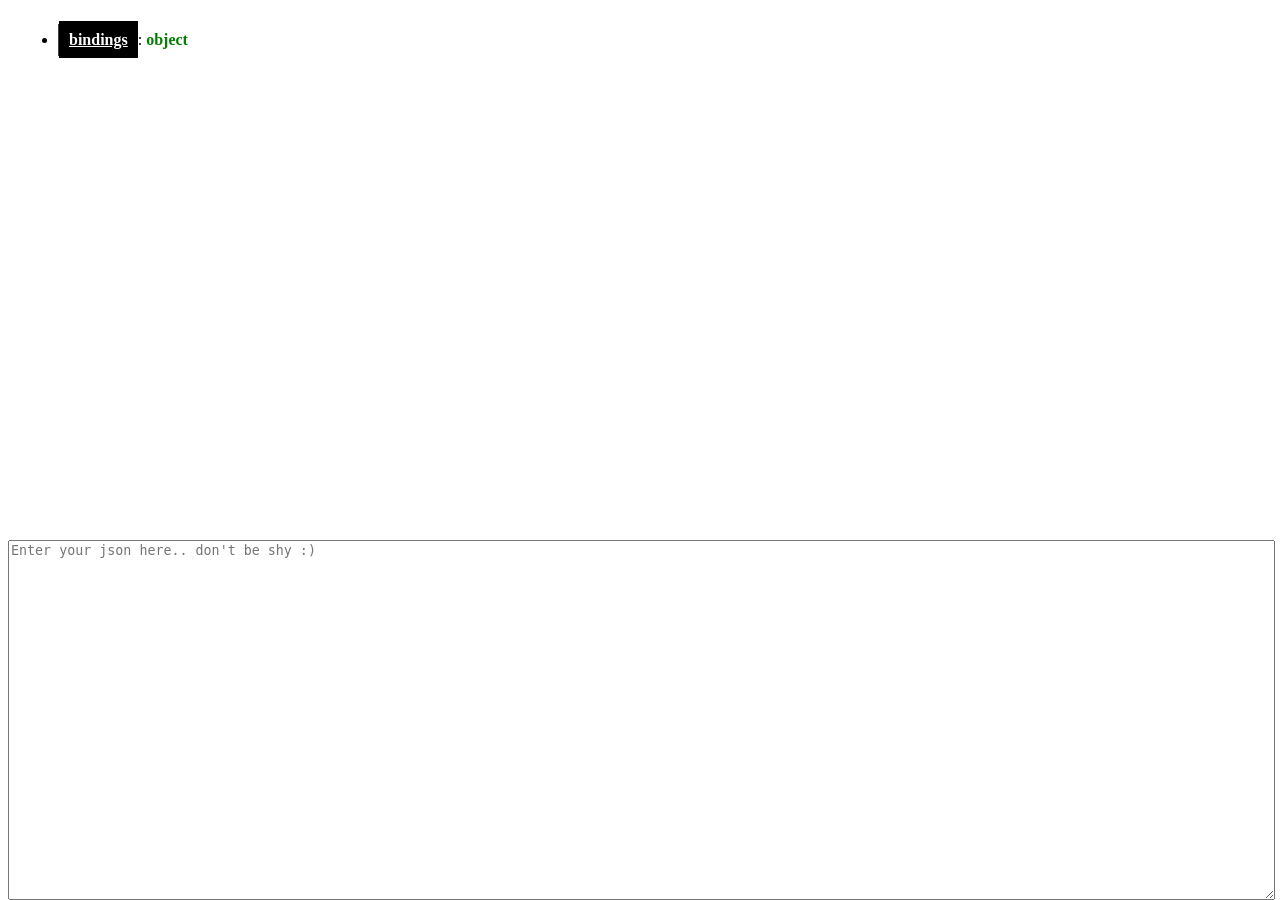
==== commit 01057e2c: "Placeholder text" ====
--- a/index.html
+++ b/index.html
@@ -1,44 +1,53 @@
-<!doctype html>
+<DOCTYPE html>
 <html>
-  <head>
-    <meta charset="utf-8">
-    <meta http-equiv="X-UA-Compatible" content="chrome=1">
-    <title>Unjsonify by ob6160</title>
+<head>
+	<script src="http://ajax.googleapis.com/ajax/libs/jquery/1.11.1/jquery.min.js"></script>
+    <script src="js/unjsonify.js"></script>
+    <link href="css/styles.css" media="all" rel="stylesheet" type="text/css" />
+</head>
 
-    <link rel="stylesheet" href="stylesheets/styles.css">
-    <link rel="stylesheet" href="stylesheets/pygment_trac.css">
-    <meta name="viewport" content="width=device-width, initial-scale=1, user-scalable=no">
-    <!--[if lt IE 9]>
-    <script src="//html5shiv.googlecode.com/svn/trunk/html5.js"></script>
-    <![endif]-->
-  </head>
-  <body>
-    <div class="wrapper">
-      <header>
-        <h1>Unjsonify</h1>
-        <p>Turns json files into readable html lists.</p>
-
-        <p class="view"><a href="https://github.com/ob6160/Unjsonify">View the Project on GitHub <small>ob6160/Unjsonify</small></a></p>
+<div class="container">
 
 
-        <ul>
-          <li><a href="https://github.com/ob6160/Unjsonify/zipball/master">Download <strong>ZIP File</strong></a></li>
-          <li><a href="https://github.com/ob6160/Unjsonify/tarball/master">Download <strong>TAR Ball</strong></a></li>
-          <li><a href="https://github.com/ob6160/Unjsonify">View On <strong>GitHub</strong></a></li>
-        </ul>
-      </header>
-      <section>
-        <h3>
-<a name="welcome-to-unjsonify-info-page" class="anchor" href="#welcome-to-unjsonify-info-page"><span class="octicon octicon-link"></span></a>Welcome to Unjsonify info page</h3>
 
-<p>This is the official page for the unjsonify javascript library.</p>
-      </section>
-      <footer>
-        <p>This project is maintained by <a href="https://github.com/ob6160">ob6160</a></p>
-        <p><small>Hosted on GitHub Pages &mdash; Theme by <a href="https://github.com/orderedlist">orderedlist</a></small></p>
-      </footer>
-    </div>
-    <script src="javascripts/scale.fix.js"></script>
-    
-  </body>
+</div>
+
+<!--Fill with ipsum json-->
+<textarea id="jsonText" placeholder="Enter your json here.. don't be shy :)"></textarea>
+
+<script>
+var json = {"bindings": [
+        {"ircEvent": "PRIVMSG", "method": "newURI", "regex": "^http://.*"},
+        {"ircEvent": "PRIVMSG", "method": "deleteURI", "regex": "^delete.*"},
+        {"ircEvent": "PRIVMSG", "method": "randomURI", "regex": "^random.*"}
+    ]
+};
+
+
+$(document).ready(function() {
+    //Init with basic json file
+    unjsonify(json, { jump: true }, function(data){
+                 $(".container").html("");
+                 $(".container").append(data);
+    });
+
+	$(document).on("click", "a.expandable", function(){
+        $(this).parent().children('div').toggle();
+});
+
+$('#jsonText').keypress(function(e) {
+		if(e.charCode === 13) {
+            
+            unjsonify($(this).val(), { jump: true }, function(data){
+                 $(".container").html("");
+                 $(".container").append(data);
+            });
+		}
+	});
+
+});
+  
+
+</script>
+
 </html>
--- a/css/styles.css
+++ b/css/styles.css
@@ -0,0 +1,81 @@
+/* line 2, ../sass/styles.scss */
+ul li {
+  margin: 10px;
+  border-left: 1px solid #444;
+}
+/* line 6, ../sass/styles.scss */
+ul li p#ref, ul li b#ref, ul li a#ref {
+  color: blue;
+  display: inline-block;
+}
+/* line 10, ../sass/styles.scss */
+ul li p#prop, ul li b#prop, ul li a#prop {
+  color: red;
+  display: inline-block;
+}
+/* line 14, ../sass/styles.scss */
+ul li p#type, ul li b#type, ul li a#type {
+  color: green;
+  display: inline-block;
+}
+/* line 18, ../sass/styles.scss */
+ul li p:hover, ul li b:hover, ul li a:hover {
+  position: relative;
+}
+/* line 21, ../sass/styles.scss */
+ul li p[title]:hover:after, ul li b[title]:hover:after, ul li a[title]:hover:after {
+  content: attr(title);
+  padding: 4px 8px;
+  color: #333;
+  position: absolute;
+  left: 0;
+  top: 100%;
+  white-space: nowrap;
+  z-index: 20px;
+  -moz-border-radius: 5px;
+  -webkit-border-radius: 5px;
+  border-radius: 5px;
+  -moz-box-shadow: 0px 0px 4px #222;
+  -webkit-box-shadow: 0px 0px 4px #222;
+  box-shadow: 0px 0px 4px #222;
+  background-image: -moz-linear-gradient(top, #eeeeee, #cccccc);
+  background-image: -webkit-gradient(linear, left top, left bottom, color-stop(0, #eeeeee), color-stop(1, #cccccc));
+  background-image: -webkit-linear-gradient(top, #eeeeee, #cccccc);
+  background-image: -moz-linear-gradient(top, #eeeeee, #cccccc);
+  background-image: -ms-linear-gradient(top, #eeeeee, #cccccc);
+  background-image: -o-linear-gradient(top, #eeeeee, #cccccc);
+}
+
+/* line 48, ../sass/styles.scss */
+div.container {
+  height: 60%;
+  width: 99%;
+  overflow-x: auto;
+}
+
+/* line 57, ../sass/styles.scss */
+textarea#jsonText {
+  position: absolute;
+  bottom: 0;
+  width: 99%;
+  height: 40%;
+}
+
+/* line 65, ../sass/styles.scss */
+div.expandable {
+  display: none;
+}
+
+/* line 71, ../sass/styles.scss */
+a.node.expandable {
+  top: 50%;
+  padding: 10px;
+  margin-top: -1em;
+  background-color: black;
+  color: white;
+  height: 2em;
+  width: 2em;
+  line-height: 2em;
+  text-align: center;
+  font-weight: bold;
+}
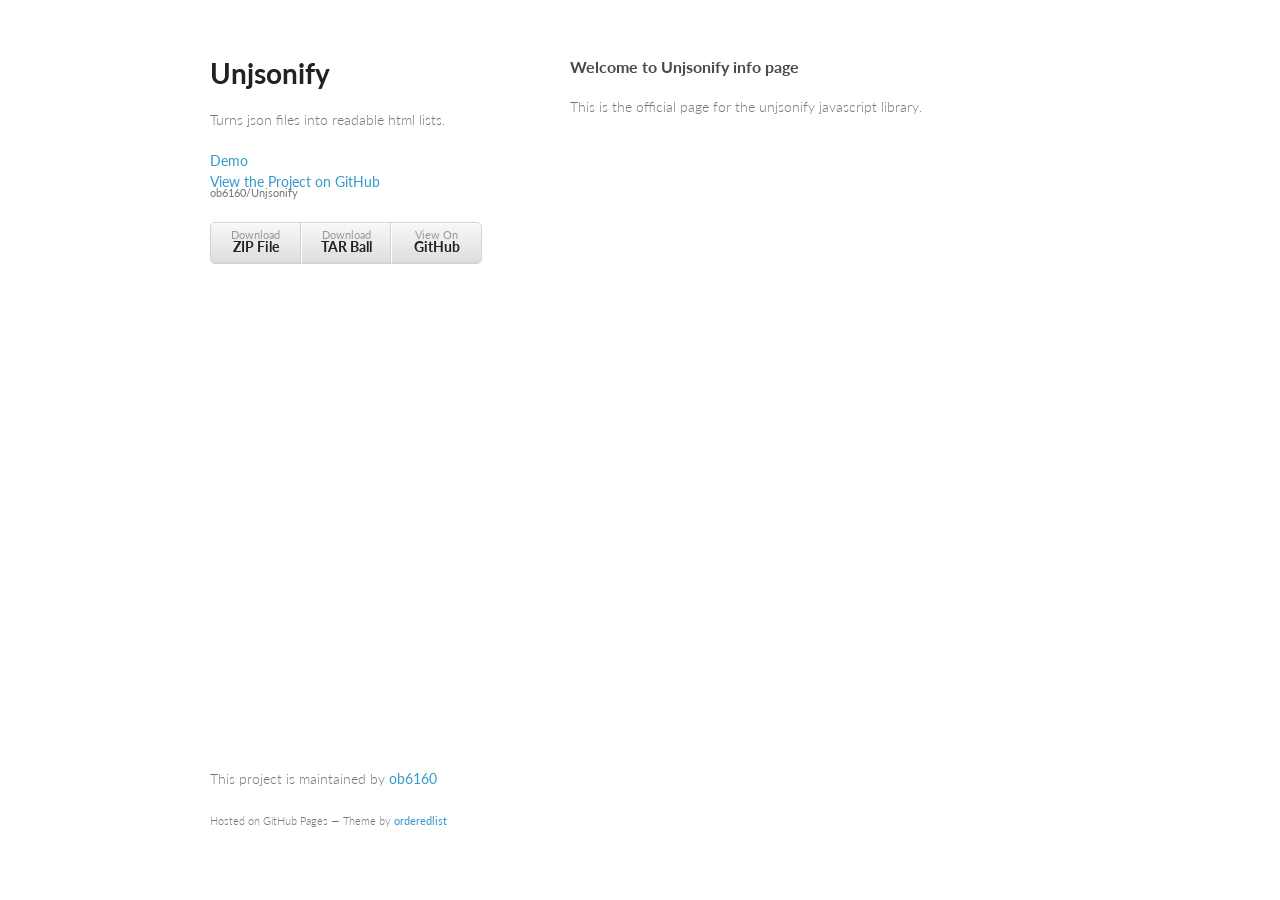
==== commit 0be27774: "Demo directory" ====
--- a/index.html
+++ b/index.html
@@ -1,53 +1,44 @@
-<DOCTYPE html>
+<!doctype html>
 <html>
-<head>
-	<script src="http://ajax.googleapis.com/ajax/libs/jquery/1.11.1/jquery.min.js"></script>
-    <script src="js/unjsonify.js"></script>
-    <link href="css/styles.css" media="all" rel="stylesheet" type="text/css" />
-</head>
+  <head>
+    <meta charset="utf-8">
+    <meta http-equiv="X-UA-Compatible" content="chrome=1">
+    <title>Unjsonify by ob6160</title>
 
-<div class="container">
+    <link rel="stylesheet" href="stylesheets/styles.css">
+    <link rel="stylesheet" href="stylesheets/pygment_trac.css">
+    <meta name="viewport" content="width=device-width, initial-scale=1, user-scalable=no">
+    <!--[if lt IE 9]>
+    <script src="//html5shiv.googlecode.com/svn/trunk/html5.js"></script>
+    <![endif]-->
+  </head>
+  <body>
+    <div class="wrapper">
+      <header>
+        <h1>Unjsonify</h1>
+        <p>Turns json files into readable html lists.</p>
+	<a href="./jsonify-demo/">Demo</a>
+        <p class="view"><a href="https://github.com/ob6160/Unjsonify">View the Project on GitHub <small>ob6160/Unjsonify</small></a></p>
 
 
+        <ul>
+          <li><a href="https://github.com/ob6160/Unjsonify/zipball/master">Download <strong>ZIP File</strong></a></li>
+          <li><a href="https://github.com/ob6160/Unjsonify/tarball/master">Download <strong>TAR Ball</strong></a></li>
+          <li><a href="https://github.com/ob6160/Unjsonify">View On <strong>GitHub</strong></a></li>
+        </ul>
+      </header>
+      <section>
+        <h3>
+<a name="welcome-to-unjsonify-info-page" class="anchor" href="#welcome-to-unjsonify-info-page"><span class="octicon octicon-link"></span></a>Welcome to Unjsonify info page</h3>
 
-</div>
-
-<!--Fill with ipsum json-->
-<textarea id="jsonText" placeholder="Enter your json here.. don't be shy :)"></textarea>
-
-<script>
-var json = {"bindings": [
-        {"ircEvent": "PRIVMSG", "method": "newURI", "regex": "^http://.*"},
-        {"ircEvent": "PRIVMSG", "method": "deleteURI", "regex": "^delete.*"},
-        {"ircEvent": "PRIVMSG", "method": "randomURI", "regex": "^random.*"}
-    ]
-};
-
-
-$(document).ready(function() {
-    //Init with basic json file
-    unjsonify(json, { jump: true }, function(data){
-                 $(".container").html("");
-                 $(".container").append(data);
-    });
-
-	$(document).on("click", "a.expandable", function(){
-        $(this).parent().children('div').toggle();
-});
-
-$('#jsonText').keypress(function(e) {
-		if(e.charCode === 13) {
-            
-            unjsonify($(this).val(), { jump: true }, function(data){
-                 $(".container").html("");
-                 $(".container").append(data);
-            });
-		}
-	});
-
-});
-  
-
-</script>
-
+<p>This is the official page for the unjsonify javascript library.</p>
+      </section>
+      <footer>
+        <p>This project is maintained by <a href="https://github.com/ob6160">ob6160</a></p>
+        <p><small>Hosted on GitHub Pages &mdash; Theme by <a href="https://github.com/orderedlist">orderedlist</a></small></p>
+      </footer>
+    </div>
+    <script src="javascripts/scale.fix.js"></script>
+    
+  </body>
 </html>
--- a/stylesheets/styles.css
+++ b/stylesheets/styles.css
@@ -0,0 +1,255 @@
+@import url(https://fonts.googleapis.com/css?family=Lato:300italic,700italic,300,700);
+
+body {
+  padding:50px;
+  font:14px/1.5 Lato, "Helvetica Neue", Helvetica, Arial, sans-serif;
+  color:#777;
+  font-weight:300;
+}
+
+h1, h2, h3, h4, h5, h6 {
+  color:#222;
+  margin:0 0 20px;
+}
+
+p, ul, ol, table, pre, dl {
+  margin:0 0 20px;
+}
+
+h1, h2, h3 {
+  line-height:1.1;
+}
+
+h1 {
+  font-size:28px;
+}
+
+h2 {
+  color:#393939;
+}
+
+h3, h4, h5, h6 {
+  color:#494949;
+}
+
+a {
+  color:#39c;
+  font-weight:400;
+  text-decoration:none;
+}
+
+a small {
+  font-size:11px;
+  color:#777;
+  margin-top:-0.6em;
+  display:block;
+}
+
+.wrapper {
+  width:860px;
+  margin:0 auto;
+}
+
+blockquote {
+  border-left:1px solid #e5e5e5;
+  margin:0;
+  padding:0 0 0 20px;
+  font-style:italic;
+}
+
+code, pre {
+  font-family:Monaco, Bitstream Vera Sans Mono, Lucida Console, Terminal;
+  color:#333;
+  font-size:12px;
+}
+
+pre {
+  padding:8px 15px;
+  background: #f8f8f8;  
+  border-radius:5px;
+  border:1px solid #e5e5e5;
+  overflow-x: auto;
+}
+
+table {
+  width:100%;
+  border-collapse:collapse;
+}
+
+th, td {
+  text-align:left;
+  padding:5px 10px;
+  border-bottom:1px solid #e5e5e5;
+}
+
+dt {
+  color:#444;
+  font-weight:700;
+}
+
+th {
+  color:#444;
+}
+
+img {
+  max-width:100%;
+}
+
+header {
+  width:270px;
+  float:left;
+  position:fixed;
+}
+
+header ul {
+  list-style:none;
+  height:40px;
+  
+  padding:0;
+  
+  background: #eee;
+  background: -moz-linear-gradient(top, #f8f8f8 0%, #dddddd 100%);
+  background: -webkit-gradient(linear, left top, left bottom, color-stop(0%,#f8f8f8), color-stop(100%,#dddddd));
+  background: -webkit-linear-gradient(top, #f8f8f8 0%,#dddddd 100%);
+  background: -o-linear-gradient(top, #f8f8f8 0%,#dddddd 100%);
+  background: -ms-linear-gradient(top, #f8f8f8 0%,#dddddd 100%);
+  background: linear-gradient(top, #f8f8f8 0%,#dddddd 100%);
+  
+  border-radius:5px;
+  border:1px solid #d2d2d2;
+  box-shadow:inset #fff 0 1px 0, inset rgba(0,0,0,0.03) 0 -1px 0;
+  width:270px;
+}
+
+header li {
+  width:89px;
+  float:left;
+  border-right:1px solid #d2d2d2;
+  height:40px;
+}
+
+header ul a {
+  line-height:1;
+  font-size:11px;
+  color:#999;
+  display:block;
+  text-align:center;
+  padding-top:6px;
+  height:40px;
+}
+
+strong {
+  color:#222;
+  font-weight:700;
+}
+
+header ul li + li {
+  width:88px;
+  border-left:1px solid #fff;
+}
+
+header ul li + li + li {
+  border-right:none;
+  width:89px;
+}
+
+header ul a strong {
+  font-size:14px;
+  display:block;
+  color:#222;
+}
+
+section {
+  width:500px;
+  float:right;
+  padding-bottom:50px;
+}
+
+small {
+  font-size:11px;
+}
+
+hr {
+  border:0;
+  background:#e5e5e5;
+  height:1px;
+  margin:0 0 20px;
+}
+
+footer {
+  width:270px;
+  float:left;
+  position:fixed;
+  bottom:50px;
+}
+
+@media print, screen and (max-width: 960px) {
+  
+  div.wrapper {
+    width:auto;
+    margin:0;
+  }
+  
+  header, section, footer {
+    float:none;
+    position:static;
+    width:auto;
+  }
+  
+  header {
+    padding-right:320px;
+  }
+  
+  section {
+    border:1px solid #e5e5e5;
+    border-width:1px 0;
+    padding:20px 0;
+    margin:0 0 20px;
+  }
+  
+  header a small {
+    display:inline;
+  }
+  
+  header ul {
+    position:absolute;
+    right:50px;
+    top:52px;
+  }
+}
+
+@media print, screen and (max-width: 720px) {
+  body {
+    word-wrap:break-word;
+  }
+  
+  header {
+    padding:0;
+  }
+  
+  header ul, header p.view {
+    position:static;
+  }
+  
+  pre, code {
+    word-wrap:normal;
+  }
+}
+
+@media print, screen and (max-width: 480px) {
+  body {
+    padding:15px;
+  }
+  
+  header ul {
+    display:none;
+  }
+}
+
+@media print {
+  body {
+    padding:0.4in;
+    font-size:12pt;
+    color:#444;
+  }
+}
--- a/stylesheets/pygment_trac.css
+++ b/stylesheets/pygment_trac.css
@@ -0,0 +1,69 @@
+.highlight  { background: #ffffff; }
+.highlight .c { color: #999988; font-style: italic } /* Comment */
+.highlight .err { color: #a61717; background-color: #e3d2d2 } /* Error */
+.highlight .k { font-weight: bold } /* Keyword */
+.highlight .o { font-weight: bold } /* Operator */
+.highlight .cm { color: #999988; font-style: italic } /* Comment.Multiline */
+.highlight .cp { color: #999999; font-weight: bold } /* Comment.Preproc */
+.highlight .c1 { color: #999988; font-style: italic } /* Comment.Single */
+.highlight .cs { color: #999999; font-weight: bold; font-style: italic } /* Comment.Special */
+.highlight .gd { color: #000000; background-color: #ffdddd } /* Generic.Deleted */
+.highlight .gd .x { color: #000000; background-color: #ffaaaa } /* Generic.Deleted.Specific */
+.highlight .ge { font-style: italic } /* Generic.Emph */
+.highlight .gr { color: #aa0000 } /* Generic.Error */
+.highlight .gh { color: #999999 } /* Generic.Heading */
+.highlight .gi { color: #000000; background-color: #ddffdd } /* Generic.Inserted */
+.highlight .gi .x { color: #000000; background-color: #aaffaa } /* Generic.Inserted.Specific */
+.highlight .go { color: #888888 } /* Generic.Output */
+.highlight .gp { color: #555555 } /* Generic.Prompt */
+.highlight .gs { font-weight: bold } /* Generic.Strong */
+.highlight .gu { color: #800080; font-weight: bold; } /* Generic.Subheading */
+.highlight .gt { color: #aa0000 } /* Generic.Traceback */
+.highlight .kc { font-weight: bold } /* Keyword.Constant */
+.highlight .kd { font-weight: bold } /* Keyword.Declaration */
+.highlight .kn { font-weight: bold } /* Keyword.Namespace */
+.highlight .kp { font-weight: bold } /* Keyword.Pseudo */
+.highlight .kr { font-weight: bold } /* Keyword.Reserved */
+.highlight .kt { color: #445588; font-weight: bold } /* Keyword.Type */
+.highlight .m { color: #009999 } /* Literal.Number */
+.highlight .s { color: #d14 } /* Literal.String */
+.highlight .na { color: #008080 } /* Name.Attribute */
+.highlight .nb { color: #0086B3 } /* Name.Builtin */
+.highlight .nc { color: #445588; font-weight: bold } /* Name.Class */
+.highlight .no { color: #008080 } /* Name.Constant */
+.highlight .ni { color: #800080 } /* Name.Entity */
+.highlight .ne { color: #990000; font-weight: bold } /* Name.Exception */
+.highlight .nf { color: #990000; font-weight: bold } /* Name.Function */
+.highlight .nn { color: #555555 } /* Name.Namespace */
+.highlight .nt { color: #000080 } /* Name.Tag */
+.highlight .nv { color: #008080 } /* Name.Variable */
+.highlight .ow { font-weight: bold } /* Operator.Word */
+.highlight .w { color: #bbbbbb } /* Text.Whitespace */
+.highlight .mf { color: #009999 } /* Literal.Number.Float */
+.highlight .mh { color: #009999 } /* Literal.Number.Hex */
+.highlight .mi { color: #009999 } /* Literal.Number.Integer */
+.highlight .mo { color: #009999 } /* Literal.Number.Oct */
+.highlight .sb { color: #d14 } /* Literal.String.Backtick */
+.highlight .sc { color: #d14 } /* Literal.String.Char */
+.highlight .sd { color: #d14 } /* Literal.String.Doc */
+.highlight .s2 { color: #d14 } /* Literal.String.Double */
+.highlight .se { color: #d14 } /* Literal.String.Escape */
+.highlight .sh { color: #d14 } /* Literal.String.Heredoc */
+.highlight .si { color: #d14 } /* Literal.String.Interpol */
+.highlight .sx { color: #d14 } /* Literal.String.Other */
+.highlight .sr { color: #009926 } /* Literal.String.Regex */
+.highlight .s1 { color: #d14 } /* Literal.String.Single */
+.highlight .ss { color: #990073 } /* Literal.String.Symbol */
+.highlight .bp { color: #999999 } /* Name.Builtin.Pseudo */
+.highlight .vc { color: #008080 } /* Name.Variable.Class */
+.highlight .vg { color: #008080 } /* Name.Variable.Global */
+.highlight .vi { color: #008080 } /* Name.Variable.Instance */
+.highlight .il { color: #009999 } /* Literal.Number.Integer.Long */
+
+.type-csharp .highlight .k { color: #0000FF }
+.type-csharp .highlight .kt { color: #0000FF }
+.type-csharp .highlight .nf { color: #000000; font-weight: normal }
+.type-csharp .highlight .nc { color: #2B91AF }
+.type-csharp .highlight .nn { color: #000000 }
+.type-csharp .highlight .s { color: #A31515 }
+.type-csharp .highlight .sc { color: #A31515 }
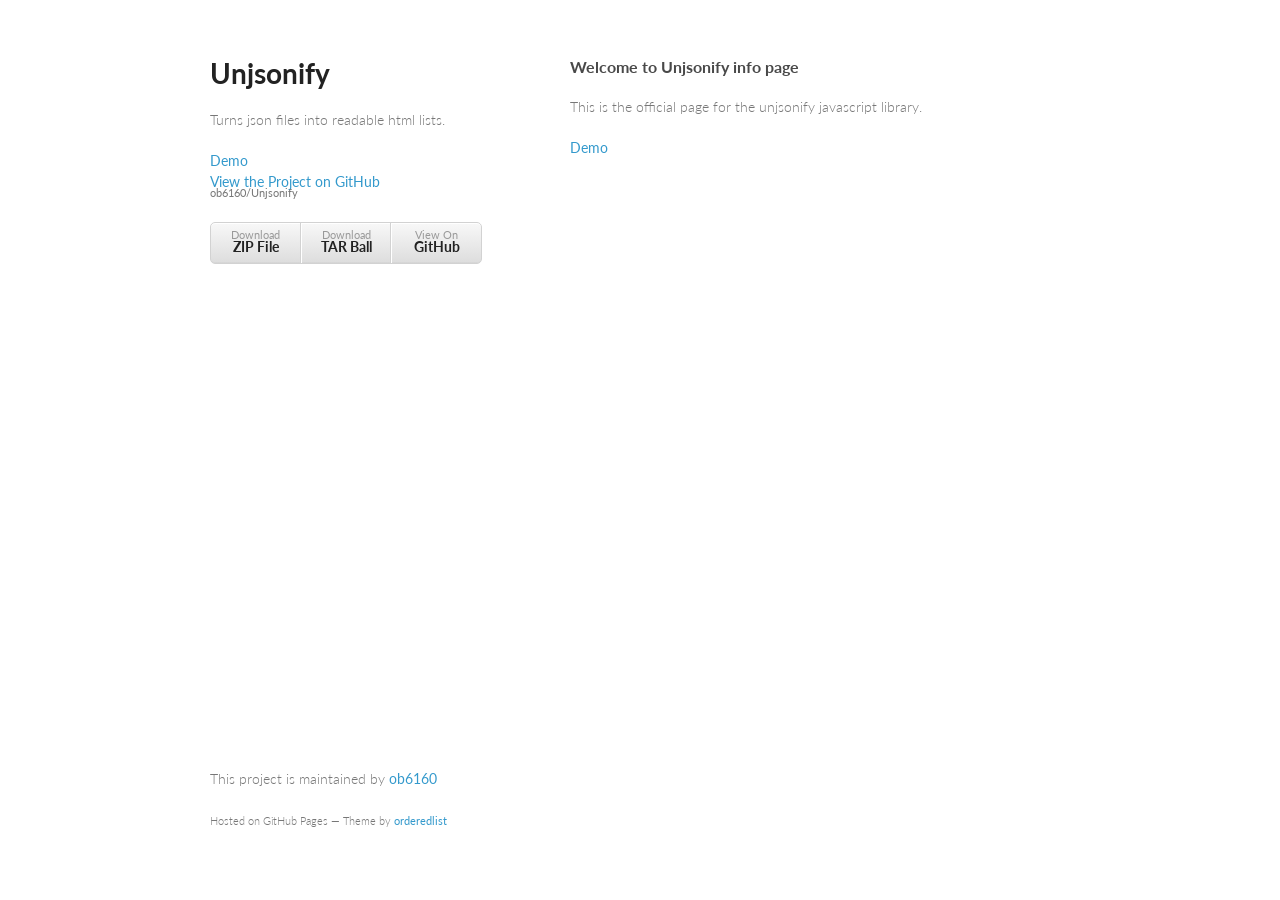
==== commit 59017250: "Another link" ====
--- a/index.html
+++ b/index.html
@@ -32,6 +32,7 @@
 <a name="welcome-to-unjsonify-info-page" class="anchor" href="#welcome-to-unjsonify-info-page"><span class="octicon octicon-link"></span></a>Welcome to Unjsonify info page</h3>
 
 <p>This is the official page for the unjsonify javascript library.</p>
+    <a href="./jsonify-demo/">Demo</a>
       </section>
       <footer>
         <p>This project is maintained by <a href="https://github.com/ob6160">ob6160</a></p>
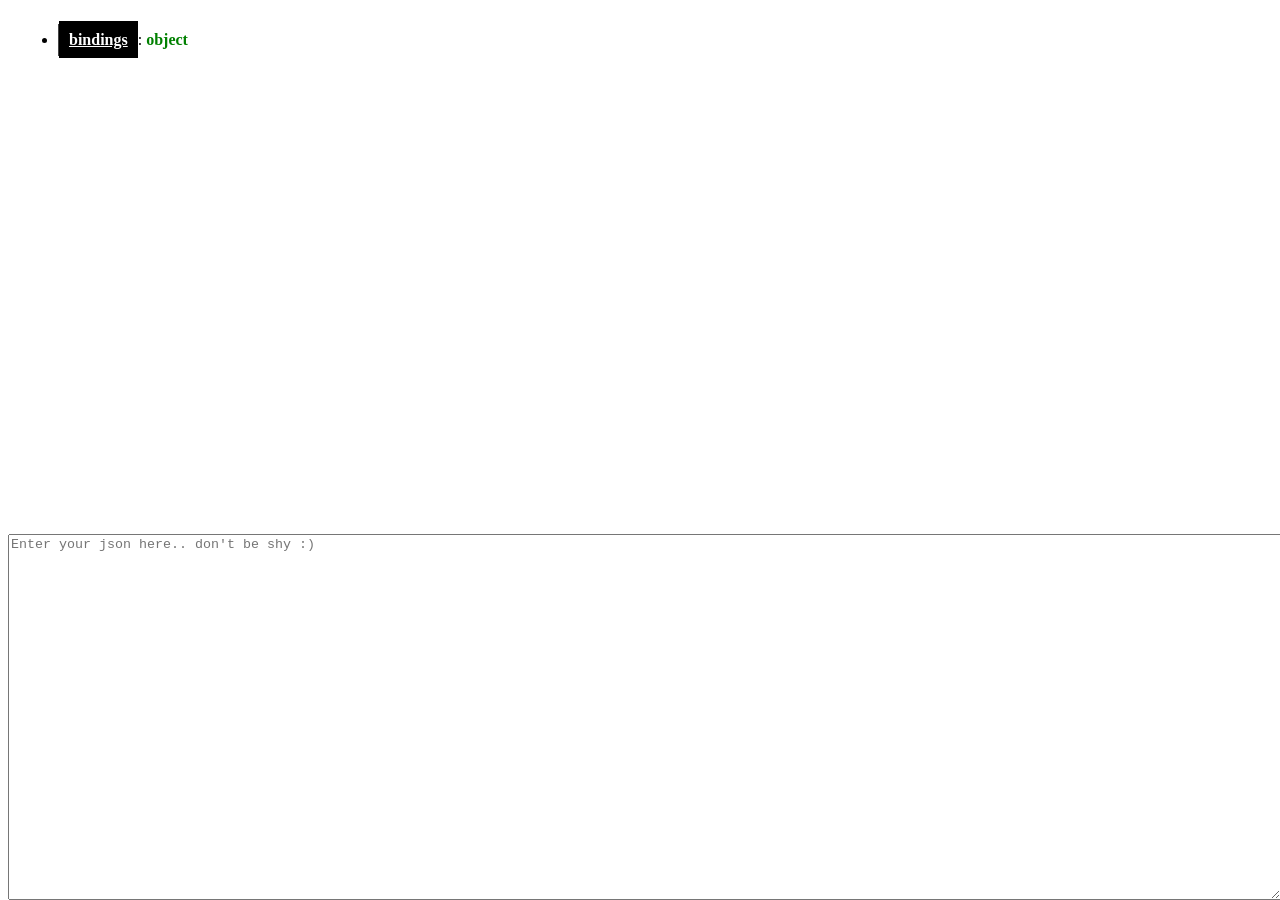
==== commit 4541d13d: "Fixed doctype" ====
--- a/index.html
+++ b/index.html
@@ -1,45 +1,53 @@
-<!doctype html>
+<!DOCTYPE html>
 <html>
-  <head>
-    <meta charset="utf-8">
-    <meta http-equiv="X-UA-Compatible" content="chrome=1">
-    <title>Unjsonify by ob6160</title>
+<head>
+	<script src="http://ajax.googleapis.com/ajax/libs/jquery/1.11.1/jquery.min.js"></script>
+    <script src="js/unjsonify.js"></script>
+    <link href="css/styles.css" media="all" rel="stylesheet" type="text/css" />
+</head>
 
-    <link rel="stylesheet" href="stylesheets/styles.css">
-    <link rel="stylesheet" href="stylesheets/pygment_trac.css">
-    <meta name="viewport" content="width=device-width, initial-scale=1, user-scalable=no">
-    <!--[if lt IE 9]>
-    <script src="//html5shiv.googlecode.com/svn/trunk/html5.js"></script>
-    <![endif]-->
-  </head>
-  <body>
-    <div class="wrapper">
-      <header>
-        <h1>Unjsonify</h1>
-        <p>Turns json files into readable html lists.</p>
-	<a href="./jsonify-demo/">Demo</a>
-        <p class="view"><a href="https://github.com/ob6160/Unjsonify">View the Project on GitHub <small>ob6160/Unjsonify</small></a></p>
+<div class="container">
 
 
-        <ul>
-          <li><a href="https://github.com/ob6160/Unjsonify/zipball/master">Download <strong>ZIP File</strong></a></li>
-          <li><a href="https://github.com/ob6160/Unjsonify/tarball/master">Download <strong>TAR Ball</strong></a></li>
-          <li><a href="https://github.com/ob6160/Unjsonify">View On <strong>GitHub</strong></a></li>
-        </ul>
-      </header>
-      <section>
-        <h3>
-<a name="welcome-to-unjsonify-info-page" class="anchor" href="#welcome-to-unjsonify-info-page"><span class="octicon octicon-link"></span></a>Welcome to Unjsonify info page</h3>
 
-<p>This is the official page for the unjsonify javascript library.</p>
-    <a href="./jsonify-demo/">Demo</a>
-      </section>
-      <footer>
-        <p>This project is maintained by <a href="https://github.com/ob6160">ob6160</a></p>
-        <p><small>Hosted on GitHub Pages &mdash; Theme by <a href="https://github.com/orderedlist">orderedlist</a></small></p>
-      </footer>
-    </div>
-    <script src="javascripts/scale.fix.js"></script>
-    
-  </body>
+</div>
+
+<!--Fill with ipsum json-->
+<textarea id="jsonText" placeholder="Enter your json here.. don't be shy :)"></textarea>
+
+<script>
+var json = {"bindings": [
+        {"ircEvent": "PRIVMSG", "method": "newURI", "regex": "^http://.*"},
+        {"ircEvent": "PRIVMSG", "method": "deleteURI", "regex": "^delete.*"},
+        {"ircEvent": "PRIVMSG", "method": "randomURI", "regex": "^random.*"}
+    ]
+};
+
+
+$(document).ready(function() {
+    //Init with basic json file
+    unjsonify(json, { jump: true }, function(data){
+                 $(".container").html("");
+                 $(".container").append(data);
+    });
+
+	$(document).on("click", "a.expandable", function(){
+        $(this).parent().children('div').toggle();
+});
+
+$('#jsonText').keypress(function(e) {
+		if(e.charCode === 13) {
+            
+            unjsonify($(this).val(), { jump: true }, function(data){
+                 $(".container").html("");
+                 $(".container").append(data);
+            });
+		}
+	});
+
+});
+  
+
+</script>
+
 </html>
--- a/css/styles.css
+++ b/css/styles.css
@@ -0,0 +1,81 @@
+/* line 2, ../sass/styles.scss */
+ul li {
+  margin: 10px;
+  border-left: 1px solid #444;
+}
+/* line 6, ../sass/styles.scss */
+ul li p#ref, ul li b#ref, ul li a#ref {
+  color: blue;
+  display: inline-block;
+}
+/* line 10, ../sass/styles.scss */
+ul li p#prop, ul li b#prop, ul li a#prop {
+  color: red;
+  display: inline-block;
+}
+/* line 14, ../sass/styles.scss */
+ul li p#type, ul li b#type, ul li a#type {
+  color: green;
+  display: inline-block;
+}
+/* line 18, ../sass/styles.scss */
+ul li p:hover, ul li b:hover, ul li a:hover {
+  position: relative;
+}
+/* line 21, ../sass/styles.scss */
+ul li p[title]:hover:after, ul li b[title]:hover:after, ul li a[title]:hover:after {
+  content: attr(title);
+  padding: 4px 8px;
+  color: #333;
+  position: absolute;
+  left: 0;
+  top: 100%;
+  white-space: nowrap;
+  z-index: 20px;
+  -moz-border-radius: 5px;
+  -webkit-border-radius: 5px;
+  border-radius: 5px;
+  -moz-box-shadow: 0px 0px 4px #222;
+  -webkit-box-shadow: 0px 0px 4px #222;
+  box-shadow: 0px 0px 4px #222;
+  background-image: -moz-linear-gradient(top, #eeeeee, #cccccc);
+  background-image: -webkit-gradient(linear, left top, left bottom, color-stop(0, #eeeeee), color-stop(1, #cccccc));
+  background-image: -webkit-linear-gradient(top, #eeeeee, #cccccc);
+  background-image: -moz-linear-gradient(top, #eeeeee, #cccccc);
+  background-image: -ms-linear-gradient(top, #eeeeee, #cccccc);
+  background-image: -o-linear-gradient(top, #eeeeee, #cccccc);
+}
+
+/* line 48, ../sass/styles.scss */
+div.container {
+  height: 60%;
+  width: 99%;
+  overflow-x: auto;
+}
+
+/* line 57, ../sass/styles.scss */
+textarea#jsonText {
+  position: absolute;
+  bottom: 0;
+  width: 99%;
+  height: 40%;
+}
+
+/* line 65, ../sass/styles.scss */
+div.expandable {
+  display: none;
+}
+
+/* line 71, ../sass/styles.scss */
+a.node.expandable {
+  top: 50%;
+  padding: 10px;
+  margin-top: -1em;
+  background-color: black;
+  color: white;
+  height: 2em;
+  width: 2em;
+  line-height: 2em;
+  text-align: center;
+  font-weight: bold;
+}
